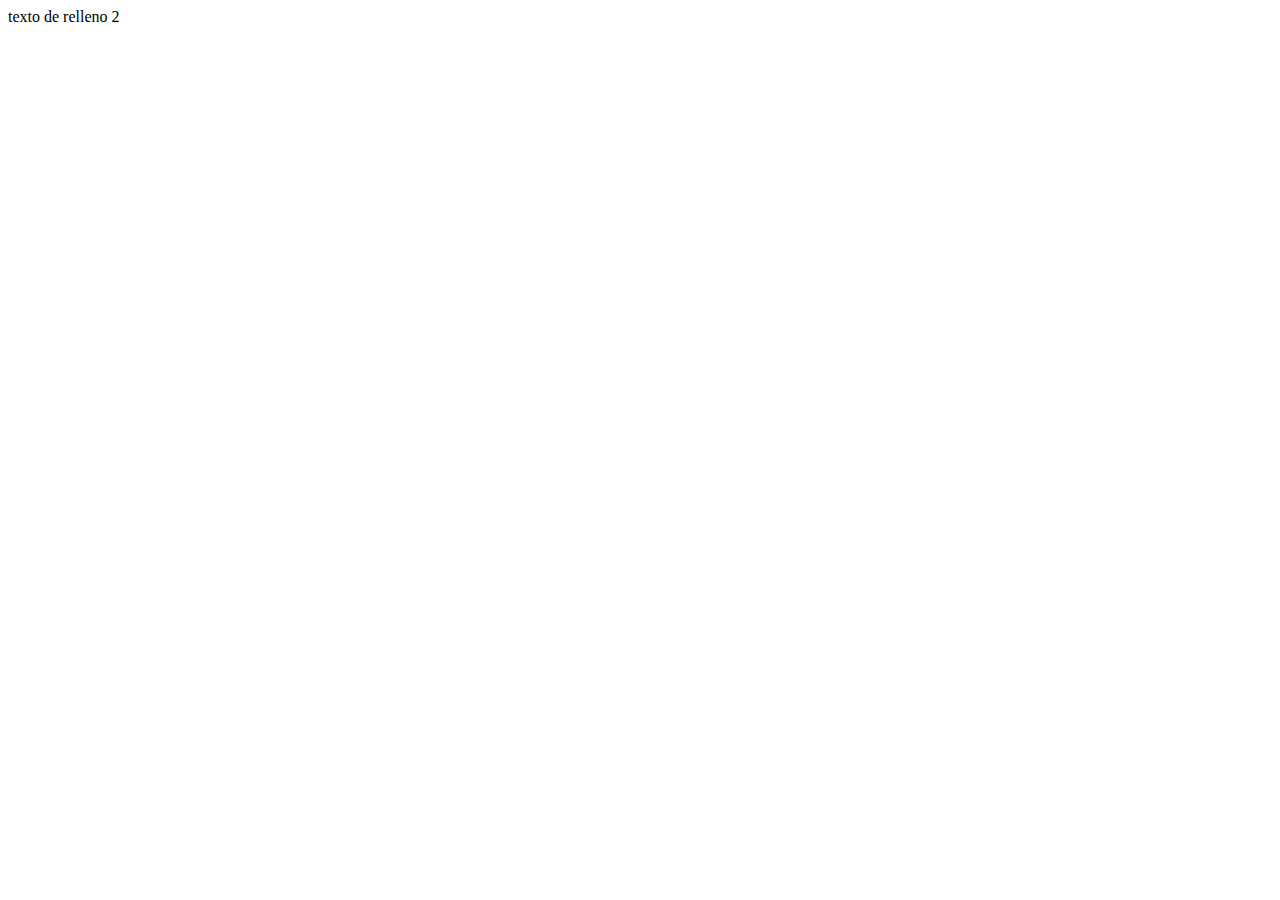
==== cv.html @ 16ea6219 "nuevo texto" ====
<!DOCTYPE html>
<html lang="en">
<head>
    <meta charset="UTF-8">
    <meta http-equiv="X-UA-Compatible" content="IE=edge">
    <meta name="viewport" content="width=device-width, initial-scale=1.0">
    <title>documento cv - Gustavo André</title>
</head>
<body>
    texto de relleno 2
</body>
</html>
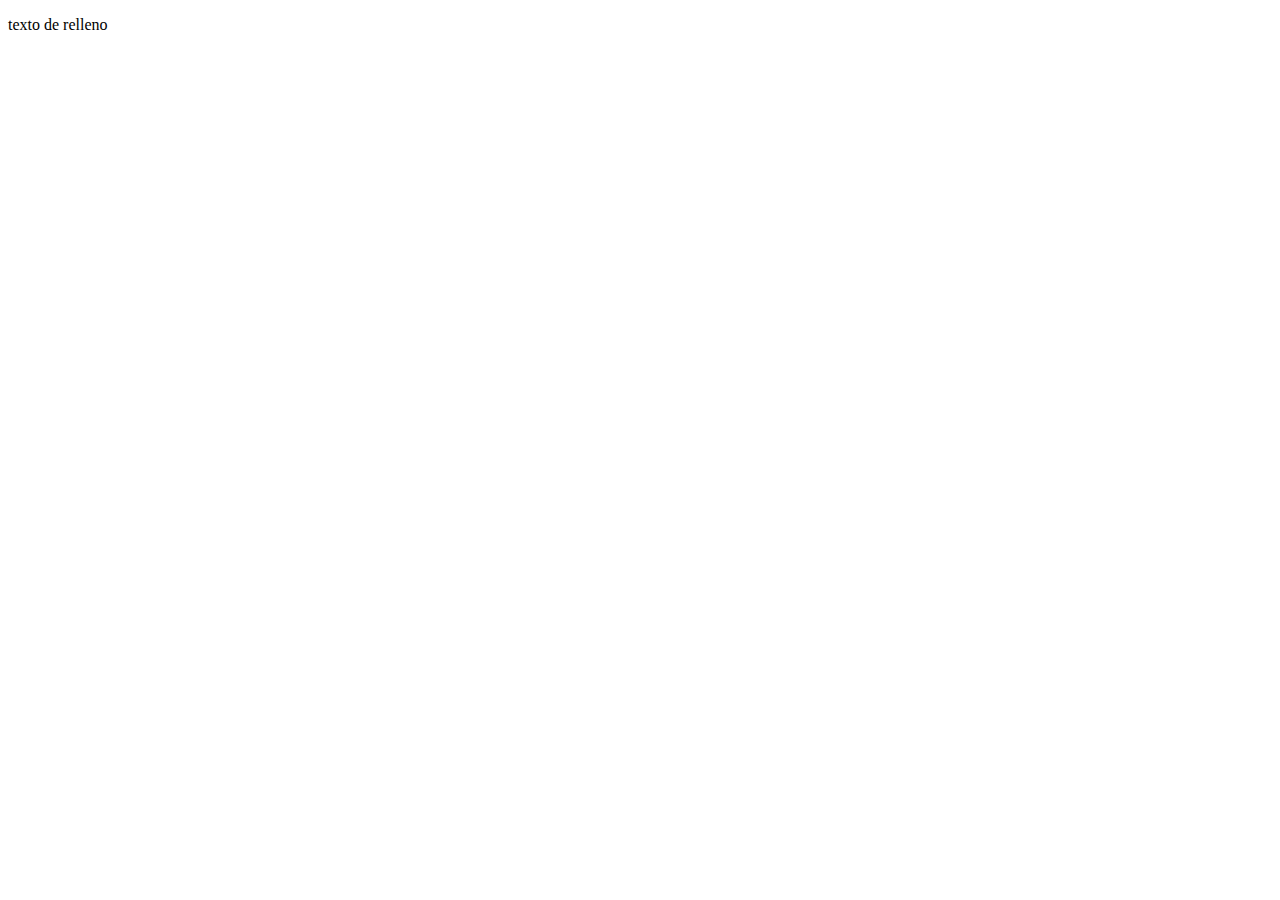
==== commit c80e6fe2: "Merge branch 'main' into dev" ====
--- a/cv.html
+++ b/cv.html
@@ -7,6 +7,12 @@
     <title>documento cv - Gustavo André</title>
 </head>
 <body>
-    texto de relleno 2
+
+    <div class="container bg-dark">
+        <p>
+            texto de relleno
+        </p>
+    </div>
+
 </body>
-</html>+</html>
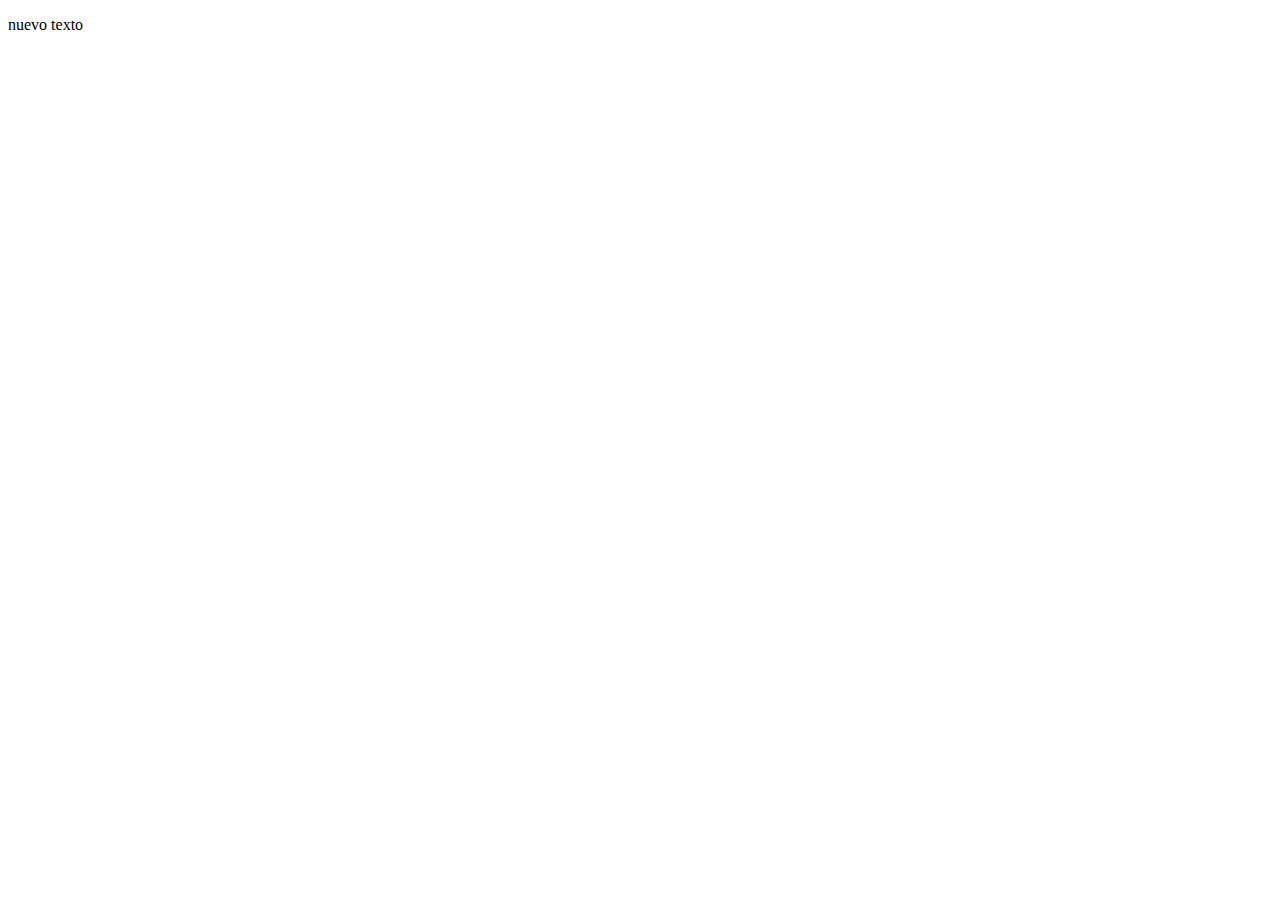
==== commit 6c79c3f0: "new text" ====
--- a/cv.html
+++ b/cv.html
@@ -7,12 +7,8 @@
     <title>documento cv - Gustavo André</title>
 </head>
 <body>
-
-    <div class="container bg-dark">
-        <p>
-            texto de relleno
-        </p>
-    </div>
-
+    <p>
+        nuevo texto
+    </p>
 </body>
-</html>
+</html>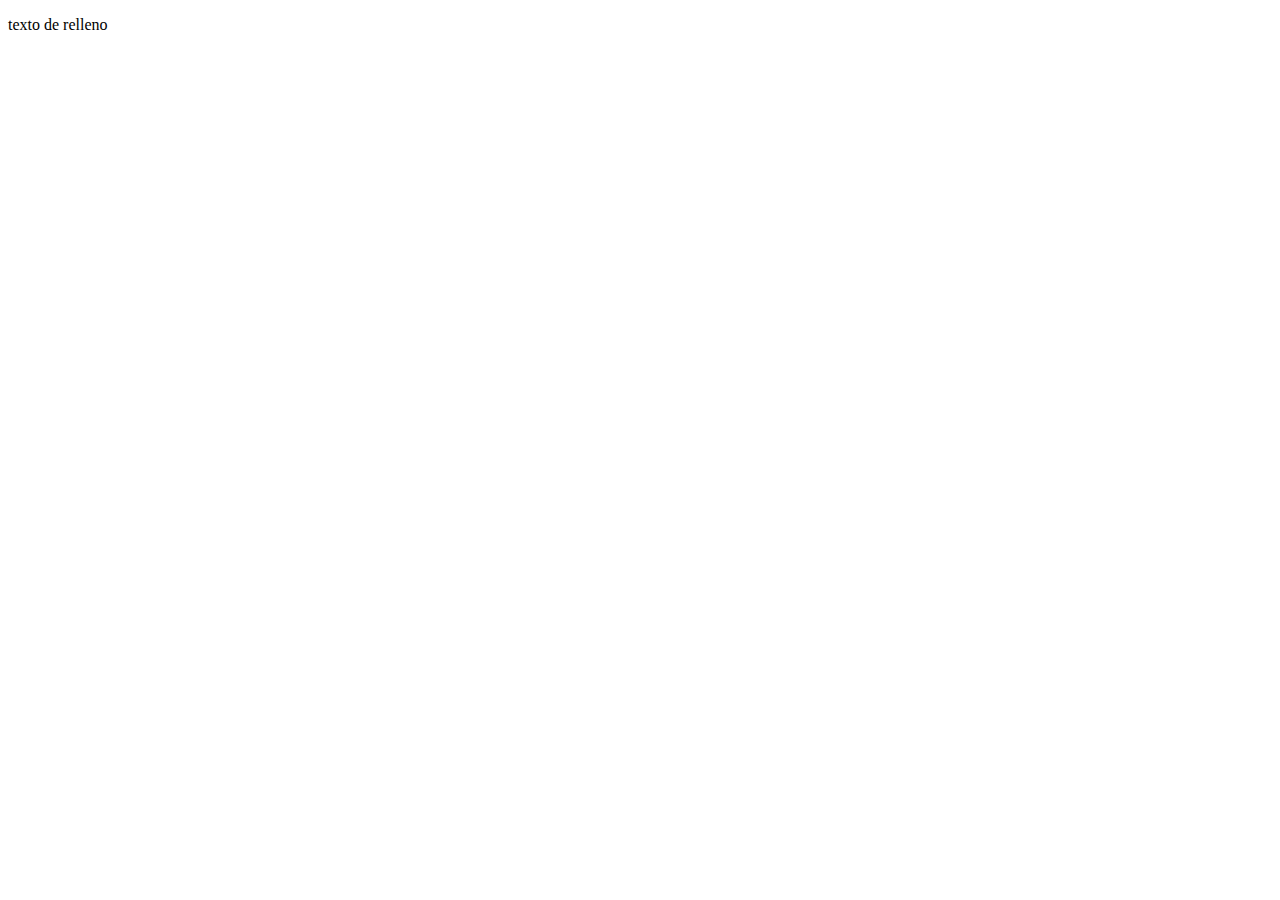
==== commit 03802a9c: "Merge branch 'dev' of https://github.com/GustavoAndre/GustavoAndre.github.io into dev" ====
--- a/cv.html
+++ b/cv.html
@@ -7,8 +7,13 @@
     <title>documento cv - Gustavo André</title>
 </head>
 <body>
-    <p>
-        nuevo texto
-    </p>
+
+    <div class="container bg-dark">
+        <p>
+            texto de relleno
+        </p>
+    </div>
+
+
 </body>
-</html>+</html>
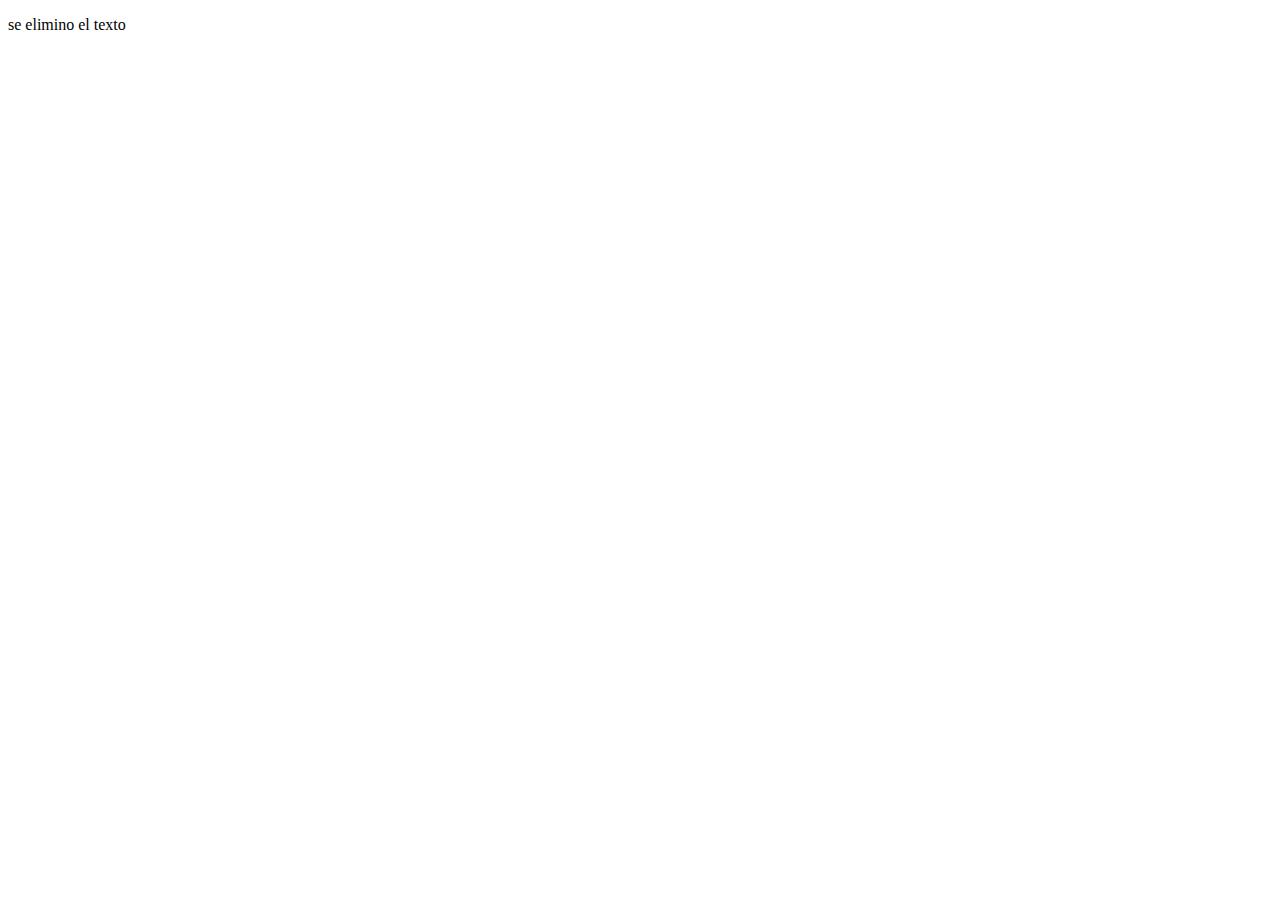
==== commit 2c05c74d: "Update cv.html" ====
--- a/cv.html
+++ b/cv.html
@@ -10,10 +10,9 @@
 
     <div class="container bg-dark">
         <p>
-            texto de relleno
+            se elimino el texto 
         </p>
     </div>
 
-
 </body>
 </html>
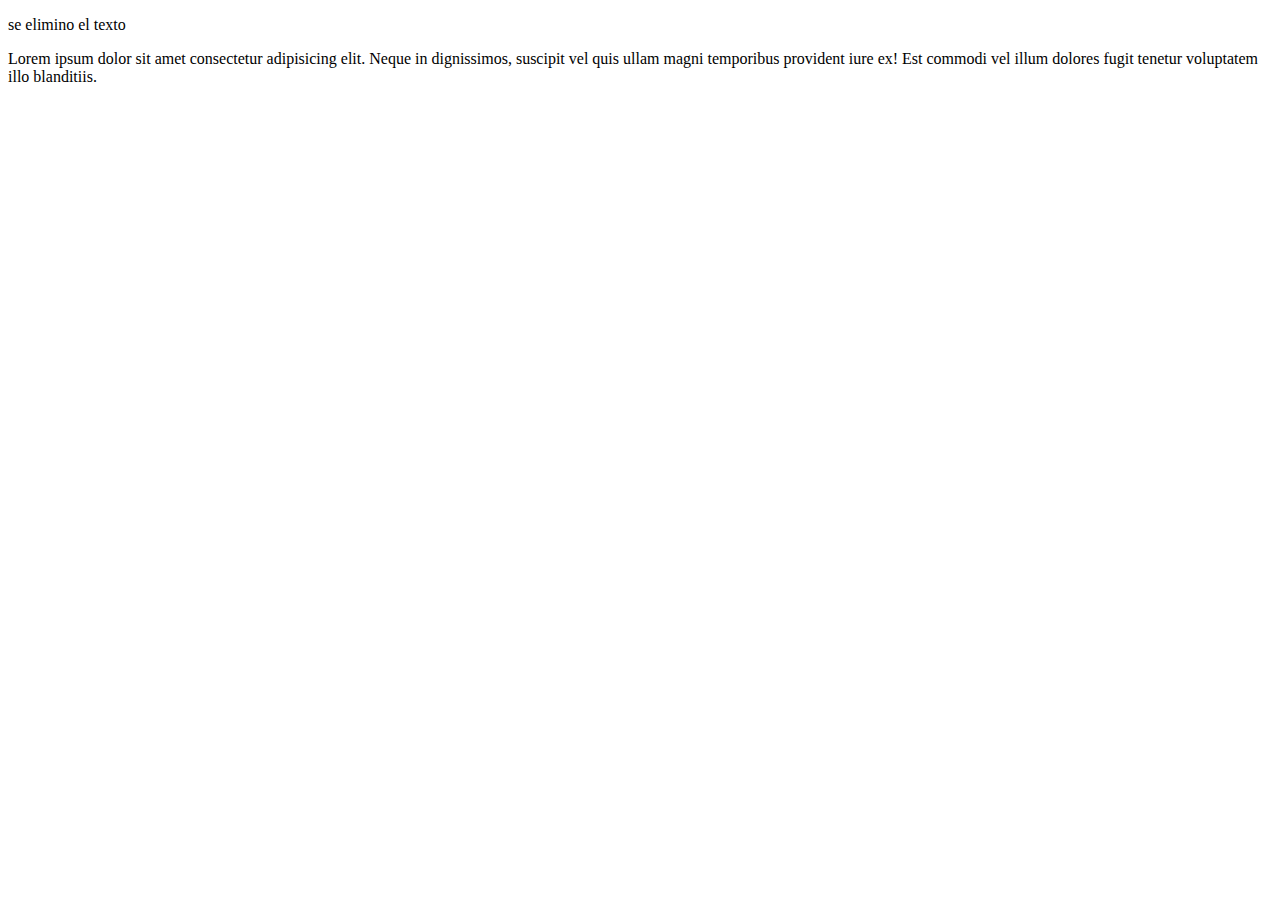
==== commit f6c2deb6: "se agrego un nuevo parrafo" ====
--- a/cv.html
+++ b/cv.html
@@ -12,7 +12,13 @@
         <p>
             se elimino el texto 
         </p>
+        <p> 
+            Lorem ipsum dolor sit amet consectetur adipisicing elit. 
+            Neque in dignissimos, suscipit vel quis ullam magni temporibus 
+            provident iure ex! Est commodi vel illum dolores fugit tenetur voluptatem illo blanditiis.
+        </p>
     </div>
+
 
 </body>
 </html>
